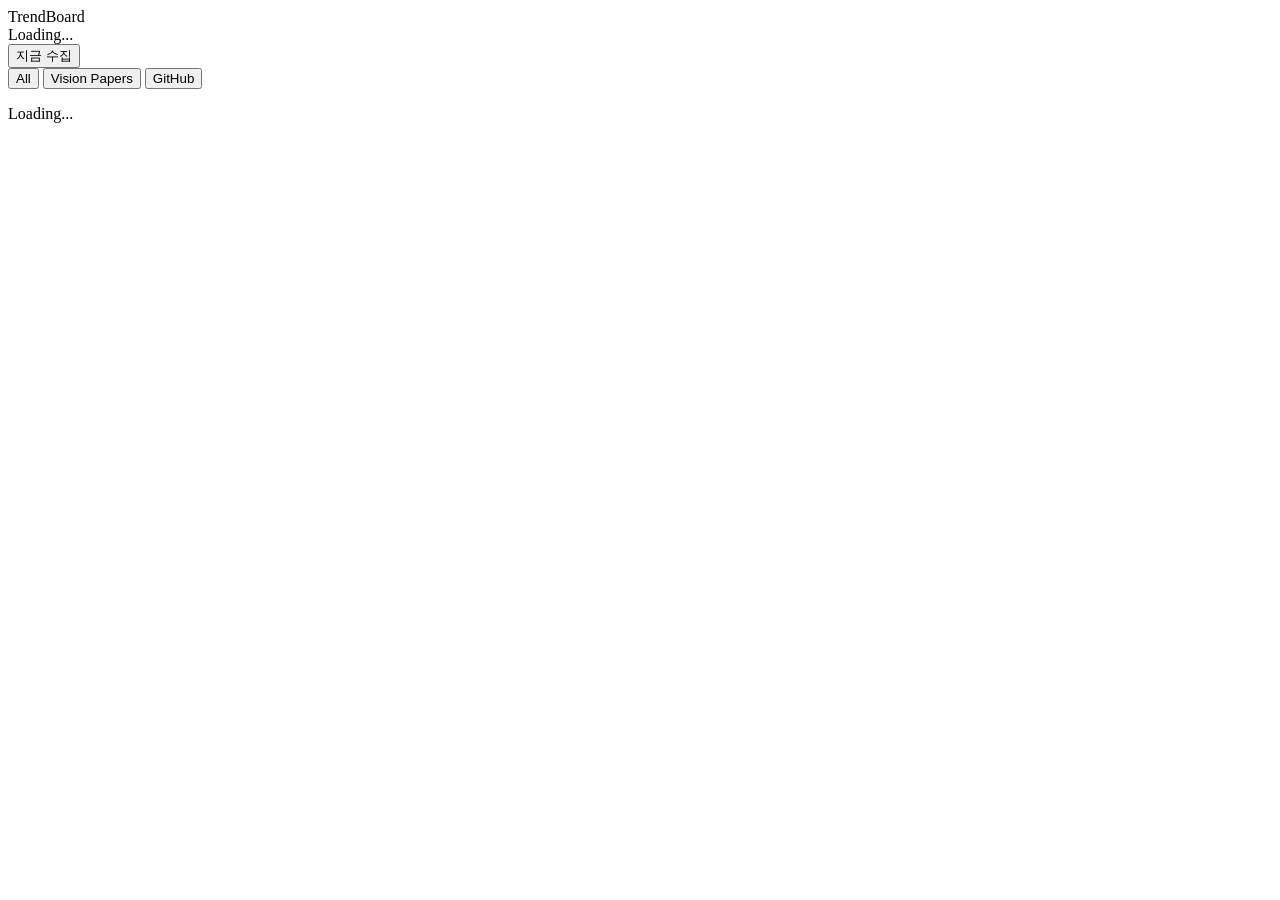
==== frontend/app.html @ 807c1458 "feat: runtime 아키텍처 + CVPR/ICCV/ECCV 학회 논문 수집기 추가 - scraper/runtime.py: 30개 수집 오케스트레이션 (GitHub 6 + CV" ====
<!DOCTYPE html>
<html lang="ko">
<head>
<meta charset="UTF-8">
<meta name="viewport" content="width=device-width, initial-scale=1.0">
<title>TrendBoard</title>
<link rel="stylesheet" href="/static/styles.css">
<script src="/static/app_clean.js" defer></script>
</head>
<body>
<div class="container">
  <div class="header">
    <div>
      <div class="header-title">TrendBoard</div>
      <div class="header-sub" id="last-updated">Loading...</div>
    </div>
    <button class="collect-btn" id="collect-now-btn" type="button">지금 수집</button>
  </div>

  <div class="filters" role="tablist" aria-label="Article filters">
    <button class="filter-btn active" data-filter="all" type="button">All</button>
    <button class="filter-btn" data-filter="ai" type="button">Vision Papers</button>
    <button class="filter-btn" data-filter="dev" type="button">GitHub</button>
  </div>

  <div class="run-note" id="run-note" hidden></div>
  <div id="top-pick-container"></div>
  <div class="section-label" id="rest-label" style="display:none">More Stories</div>
  <div id="articles-container"><p class="status">Loading...</p></div>
</div>
</body>
</html>
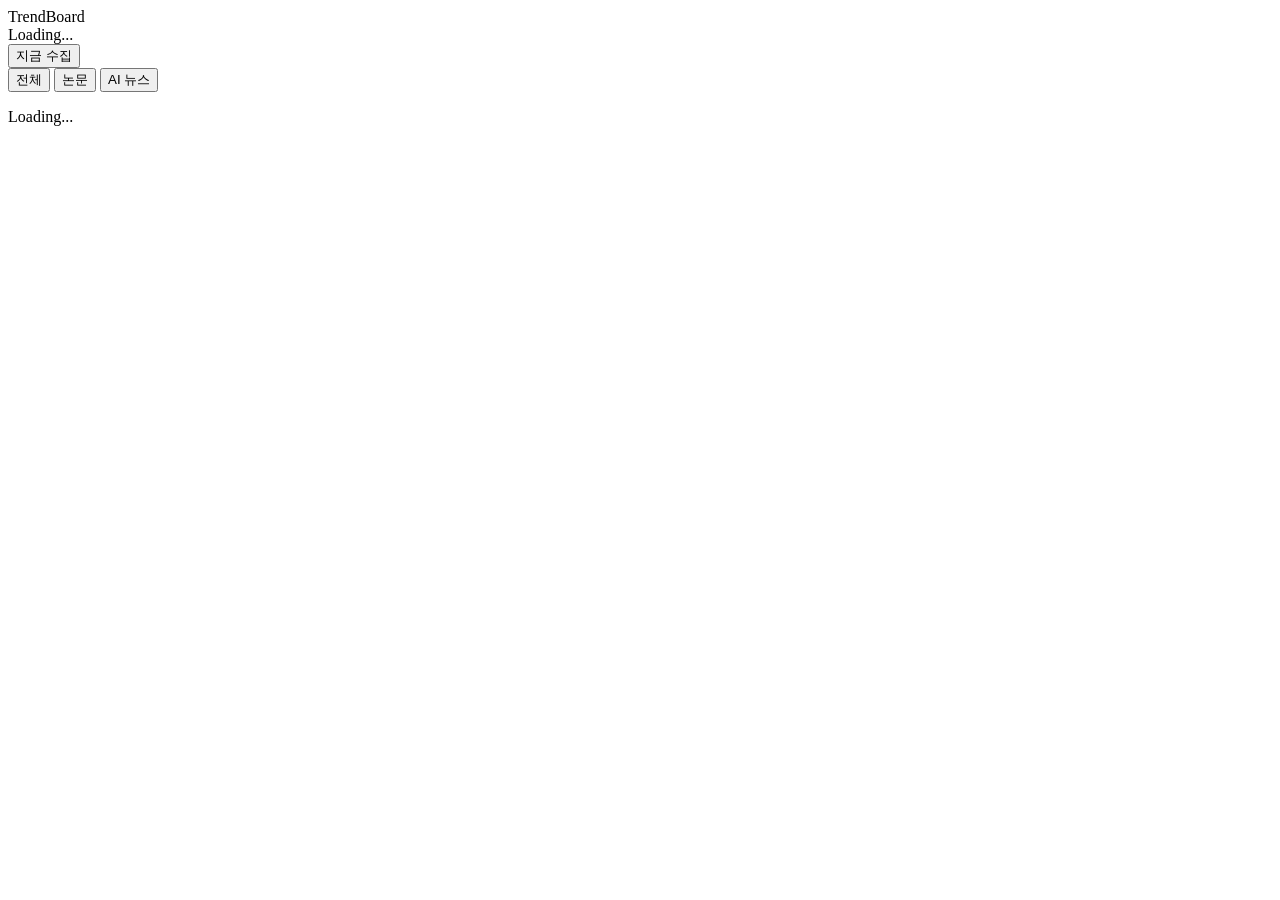
==== commit edccb824: "feat: update frontend and backend for new AI news sources - app.html: filter buttons changed to 전체/논" ====
--- a/frontend/app.html
+++ b/frontend/app.html
@@ -18,14 +18,14 @@
   </div>
 
   <div class="filters" role="tablist" aria-label="Article filters">
-    <button class="filter-btn active" data-filter="all" type="button">All</button>
-    <button class="filter-btn" data-filter="ai" type="button">Vision Papers</button>
-    <button class="filter-btn" data-filter="dev" type="button">GitHub</button>
+    <button class="filter-btn active" data-filter="all" type="button">전체</button>
+    <button class="filter-btn" data-filter="papers" type="button">논문</button>
+    <button class="filter-btn" data-filter="news" type="button">AI 뉴스</button>
   </div>
 
   <div class="run-note" id="run-note" hidden></div>
   <div id="top-pick-container"></div>
-  <div class="section-label" id="rest-label" style="display:none">More Stories</div>
+  <div class="section-label" id="rest-label" style="display:none">나머지 소식</div>
   <div id="articles-container"><p class="status">Loading...</p></div>
 </div>
 </body>
